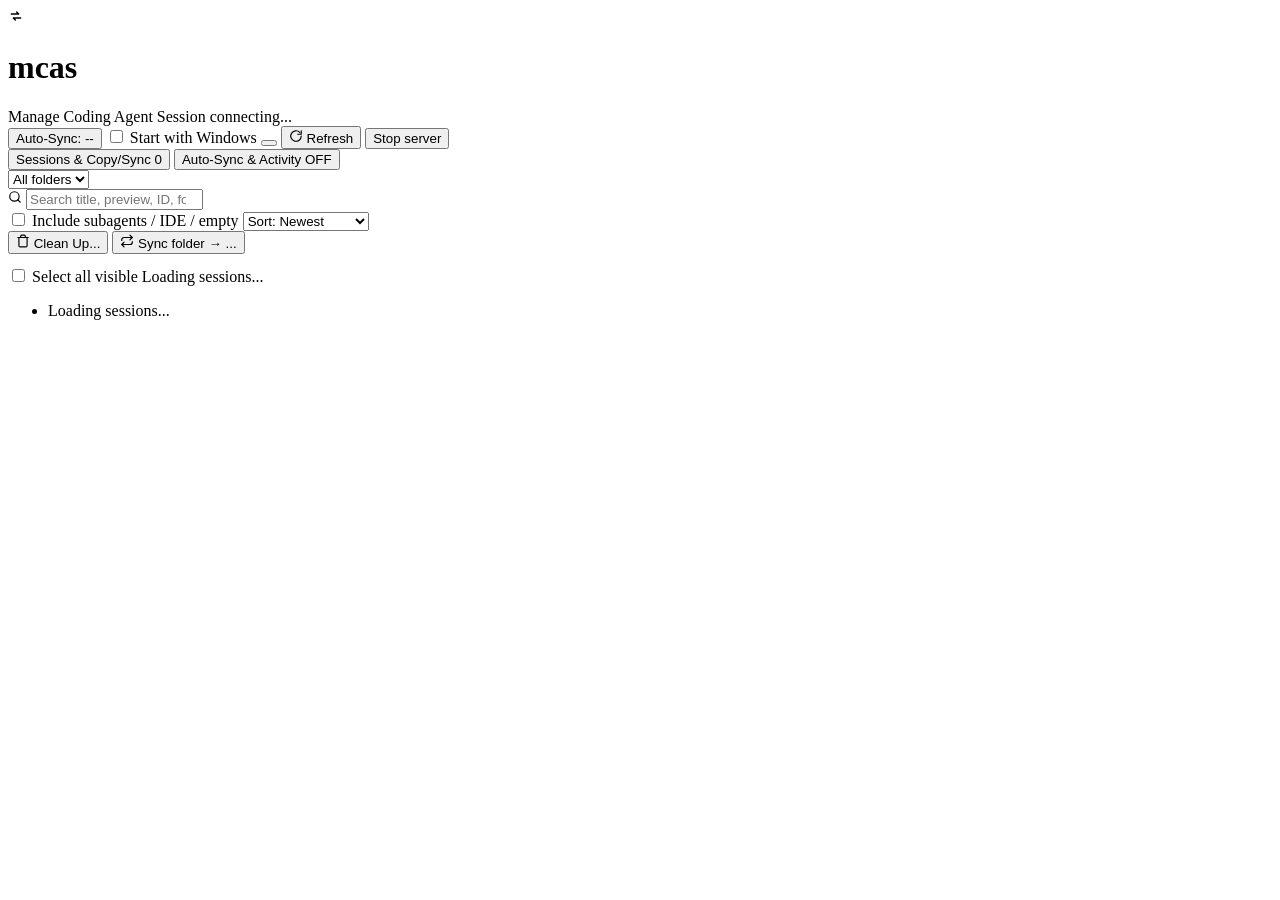
==== src/mcas/server/static/index.html @ 089433e1 "refactor: migrate to uv package and modular layout" ====
<!doctype html>
<html lang="en">
<head>
<meta charset="utf-8">
<meta name="viewport" content="width=device-width, initial-scale=1">
<title>mcas &mdash; Manage Coding Agent Session</title>
<link rel="icon" href="data:image/svg+xml,%3Csvg xmlns='http://www.w3.org/2000/svg' viewBox='0 0 32 32'%3E%3Crect width='32' height='32' rx='8' fill='%23c4633f'/%3E%3Cpath d='M9 12h10m-3-3 3 3-3 3M23 20H13m3-3-3 3 3 3' stroke='%23fff' stroke-width='2.4' stroke-linecap='round' stroke-linejoin='round' fill='none'/%3E%3C/svg%3E">
<link rel="stylesheet" href="/static/css/tokens.css">
<link rel="stylesheet" href="/static/css/base.css">
<link rel="stylesheet" href="/static/css/layout.css">
<link rel="stylesheet" href="/static/css/sessions.css">
<link rel="stylesheet" href="/static/css/overlays.css">
</head>
<body>
<div class="app" id="appRoot">
  <header class="topbar">
    <div class="brand-wrap">
      <div class="brand-row">
        <span class="brand-logo" aria-hidden="true">
          <svg width="16" height="16" viewBox="0 0 24 24" fill="none" stroke="currentColor" stroke-width="2.2" stroke-linecap="round" stroke-linejoin="round">
            <path d="M5 9h11l-3-3M19 15H8l3 3"/>
          </svg>
        </span>
        <h1>mcas</h1>
        <span class="brand-sub">Manage Coding Agent Session</span>
        <span class="ver-pill" id="versionTag">connecting...</span>
      </div>
      <div class="provider-chips" id="providerChips"></div>
    </div>

    <div class="top-actions">
      <button type="button" class="autosync-pill" id="autosyncPill" title="Open Auto-Sync settings &amp; activity">
        <span class="dot" id="autosyncDot"></span>
        <span id="autosyncPillText">Auto-Sync: --</span>
      </button>
      <label class="check" title="Launch mcas tray icon automatically on Windows sign-in">
        <input type="checkbox" id="autostartToggle">
        <span>Start with Windows</span>
      </label>
      <button type="button" class="icon-btn" id="themeBtn" title="Toggle light/dark theme" aria-label="Toggle light/dark theme"></button>
      <button type="button" id="refreshBtn" title="Refresh status and sessions">
        <svg width="14" height="14" viewBox="0 0 24 24" fill="none" stroke="currentColor" stroke-width="2" stroke-linecap="round" stroke-linejoin="round" aria-hidden="true">
          <path d="M21 12a9 9 0 1 1-2.64-6.36"/><path d="M21 3v6h-6"/>
        </svg>
        <span>Refresh</span>
      </button>
      <button type="button" id="quitBtn" class="danger" title="Stop the mcas server and remove the tray icon">Stop server</button>
    </div>
  </header>

  <div class="card banner err" id="connBanner" hidden>
    <span id="connBannerText">Connection lost.</span>
    <button type="button" class="sm" id="reconnectBtn">Reconnect</button>
  </div>

  <nav class="tabs" role="tablist" aria-label="Primary views">
    <button type="button" role="tab" class="tab-btn active" id="tabBtnSessions" aria-selected="true">
      <span>Sessions &amp; Copy/Sync</span>
      <span class="tab-badge" id="tabSessionsCount">0</span>
    </button>
    <button type="button" role="tab" class="tab-btn" id="tabBtnAutosync" aria-selected="false">
      <span>Auto-Sync &amp; Activity</span>
      <span class="tab-badge" id="tabAutosyncBadge">OFF</span>
    </button>
  </nav>

  <!-- TAB 1: Sessions & Copy/Sync -->
  <section id="panelSessions" role="tabpanel" aria-labelledby="tabBtnSessions">
    <div class="card filter-card">
      <div class="filter-row">
        <div class="seg" id="providerPills" role="group" aria-label="Filter by provider"></div>

        <div class="folder-group">
          <select id="cwdSelect" aria-label="Filter by workspace folder">
            <option value="">All folders</option>
          </select>
          <div class="custom-cwd" id="cwdCustomWrap" hidden>
            <input type="text" id="cwdCustomInput" placeholder="Enter folder path (e.g. C:\repo)" autocomplete="off">
            <button type="button" class="sm" id="cwdCustomApply">Apply</button>
            <button type="button" class="sm ghost" id="cwdCustomClear" title="Clear custom folder">Clear</button>
          </div>
        </div>

        <div class="search-wrap">
          <svg width="14" height="14" viewBox="0 0 24 24" fill="none" stroke="currentColor" stroke-width="2" stroke-linecap="round" stroke-linejoin="round" aria-hidden="true">
            <circle cx="11" cy="11" r="8"/><path d="m21 21-4.3-4.3"/>
          </svg>
          <input type="search" id="searchInput" placeholder="Search title, preview, ID, folder..." autocomplete="off">
          <button type="button" class="search-clear" id="searchClear" title="Clear search" hidden>&times;</button>
        </div>
      </div>

      <div class="filter-row">
        <label class="check">
          <input type="checkbox" id="includeAll">
          <span>Include subagents / IDE / empty</span>
        </label>
        <select id="sortSelect" aria-label="Sort conversations" style="width:auto">
          <option value="updated_desc">Sort: Newest</option>
          <option value="size_desc">Sort: Largest size</option>
          <option value="turns_desc">Sort: Most turns</option>
          <option value="updated_asc">Sort: Oldest</option>
        </select>
        <div class="spacer"></div>
        <button type="button" id="openCleanupBtn">
          <svg width="14" height="14" viewBox="0 0 24 24" fill="none" stroke="currentColor" stroke-width="2" stroke-linecap="round" stroke-linejoin="round" aria-hidden="true">
            <path d="M3 6h18"/><path d="M19 6v14c0 1-1 2-2 2H7c-1 0-2-1-2-2V6"/><path d="M8 6V4c0-1 1-2 2-2h4c1 0 2 1 2 2v2"/>
          </svg>
          <span>Clean Up...</span>
        </button>
        <button type="button" id="openSyncDirBtn">
          <svg width="14" height="14" viewBox="0 0 24 24" fill="none" stroke="currentColor" stroke-width="2" stroke-linecap="round" stroke-linejoin="round" aria-hidden="true">
            <path d="M17 2l4 4-4 4"/><path d="M3 11v-1a4 4 0 0 1 4-4h14"/><path d="M7 22l-4-4 4-4"/><path d="M21 13v1a4 4 0 0 1-4 4H3"/>
          </svg>
          <span id="openSyncDirLabel">Sync folder &rarr; ...</span>
        </button>
      </div>
    </div>

    <div class="card sel-bar" id="selectionBar" hidden>
      <span class="sel-count" id="selCount">0 selected</span>
      <button type="button" class="sm ghost" id="clearSelBtn">Clear</button>
      <div class="sel-controls">
        <label class="check">
          <span>To</span>
          <select id="bulkTarget" aria-label="Target provider for selected sessions">
            <option value="claude">Claude Code (claude)</option>
            <option value="agy">Antigravity (agy)</option>
          </select>
        </label>
        <input type="text" id="bulkTargetCwd" placeholder="Target folder override (blank = keep session folder)" autocomplete="off">
        <label class="check"><input type="checkbox" id="bulkThinking"><span>Include &lt;thought&gt;</span></label>
        <label class="check"><input type="checkbox" id="bulkNewId"><span>Force new UUID</span></label>
        <label class="check"><input type="checkbox" id="bulkOverwrite"><span>Overwrite</span></label>
      </div>
      <button type="button" class="primary" id="bulkCopyBtn">Copy Selected</button>
      <button type="button" class="danger" id="bulkDeleteBtn">Delete Selected</button>
    </div>

    <div class="card" style="margin-top:12px">
      <div class="list-head">
        <div class="list-head-left">
          <label class="check">
            <input type="checkbox" id="selectAll">
            <span>Select all visible</span>
          </label>
          <span class="brand-sub" id="listSummary">Loading sessions...</span>
        </div>
        <div class="active-filters" id="activeFilters"></div>
      </div>

      <ul class="session-list" id="sessionList">
        <li class="empty-state">Loading sessions...</li>
      </ul>

      <div class="list-foot" id="listFoot" hidden>
        <span id="listFootText"></span>
        <button type="button" class="sm" id="loadMoreBtn">Load more</button>
      </div>
    </div>
  </section>

  <!-- TAB 2: Auto-Sync & Activity -->
  <section id="panelAutosync" role="tabpanel" aria-labelledby="tabBtnAutosync" hidden>
    <div class="card">
      <div class="section-head">
        <div class="brand-row">
          <h2>Background Auto-Sync</h2>
          <span class="status-pill" id="asStatusBadge">Disabled</span>
        </div>
        <div class="brand-row">
          <span class="brand-sub" id="asLastRun">Last run: never</span>
        </div>
      </div>

      <div class="section-body">
        <div class="banner err" id="asErrorBanner" hidden></div>

        <div style="margin-bottom:14px">
          <label class="check" style="font-weight:600">
            <input type="checkbox" id="asEnabled">
            <span>Enable automatic background sync</span>
          </label>
        </div>

        <div class="grid-2">
          <div class="field">
            <label class="lbl" for="asDirection">Sync Direction</label>
            <select id="asDirection">
              <option value="both">Bidirectional (agy &harr; claude)</option>
              <option value="agy2claude">Antigravity &rarr; Claude Code only</option>
              <option value="claude2agy">Claude Code &rarr; Antigravity only</option>
            </select>
          </div>
          <div class="field">
            <label class="lbl" for="asInterval">Check Interval</label>
            <select id="asInterval">
              <option value="10">Every 10s</option>
              <option value="30">Every 30s</option>
              <option value="60">Every 60s</option>
              <option value="120">Every 120s</option>
              <option value="300">Every 300s</option>
            </select>
          </div>
          <div class="field">
            <label class="lbl" for="asScope">Workspace Scope</label>
            <select id="asScope">
              <option value="all">All workspaces</option>
              <option value="watched">Selected folders only</option>
            </select>
          </div>
          <div class="field" style="justify-content:flex-end; padding-bottom:4px">
            <label class="check">
              <input type="checkbox" id="asIncludeThinking">
              <span>Include thinking (&lt;thought&gt;) in synced sessions</span>
            </label>
          </div>
        </div>

        <div class="watched-box" id="watchedBox">
          <div class="watched-head">
            <strong style="font-size:13px" id="watchedTitle">Watched folders</strong>
            <div class="row-actions">
              <button type="button" class="sm" id="watchAllBtn">Select all detected</button>
              <button type="button" class="sm ghost" id="watchClearBtn">Clear</button>
            </div>
          </div>
          <div class="watched-list" id="watchedList"></div>
          <div class="filter-row">
            <input type="text" id="watchAddInput" placeholder="Add custom folder path (e.g. C:\projects\app)" style="flex:1" autocomplete="off">
            <button type="button" class="sm" id="watchAddBtn">Add folder</button>
          </div>
        </div>
      </div>

      <div class="section-foot">
        <div>
          <span class="status-pill warn" id="asDirtyPill" hidden>Unsaved changes</span>
          <span class="brand-sub" id="asHint">Syncs only when a session gains turns or updates, preventing echo loops.</span>
        </div>
        <div class="row-actions">
          <button type="button" id="asSaveBtn">Save Settings</button>
          <button type="button" class="primary" id="asSyncNowBtn">Sync Now</button>
        </div>
      </div>
    </div>

    <div class="card" style="margin-top:12px">
      <div class="section-head">
        <h2>Sync Activity Log</h2>
        <span class="brand-sub" id="historyCount">0 entries</span>
      </div>
      <div class="table-wrap">
        <table class="activity">
          <thead>
            <tr>
              <th>Time</th>
              <th>Direction</th>
              <th>Session &amp; Folder</th>
              <th>Status</th>
              <th>Target / Resume</th>
            </tr>
          </thead>
          <tbody id="historyBody">
            <tr><td colspan="5" class="empty-state">No sync activity yet.</td></tr>
          </tbody>
        </table>
      </div>
    </div>
  </section>
</div>

<!-- Preview Slide-Over Drawer -->
<div class="backdrop" id="previewBackdrop" hidden>
  <aside class="drawer" role="dialog" aria-modal="true" aria-labelledby="drawerTitle">
    <div class="drawer-head">
      <div style="min-width:0">
        <div class="row-title-line">
          <span class="pbadge" id="drawerBadge">agy</span>
          <span class="extra-badge" id="drawerExtra" hidden></span>
        </div>
        <h2 class="drawer-title" id="drawerTitle">Session preview</h2>
        <div class="drawer-prov-tabs" id="drawerProvTabs" hidden></div>
      </div>
      <button type="button" class="sm" id="drawerCloseBtn" aria-label="Close preview">Close</button>
    </div>

    <div class="drawer-meta">
      <div class="meta-grid" id="drawerMetaGrid"></div>
      <div class="cmd-box" id="drawerDirBox" hidden>
        <span class="lbl">Resume Dir</span>
        <code id="drawerDirText"></code>
        <button type="button" class="sm" id="drawerCopyDir">Copy</button>
      </div>
      <div class="cmd-box" id="drawerCmdBox" hidden>
        <span class="lbl">Resume Cmd</span>
        <code id="drawerCmdText"></code>
        <button type="button" class="sm primary" id="drawerCopyCmd">Copy cmd</button>
      </div>
      <div class="drawer-actions">
        <button type="button" class="sm primary" id="drawerCopyBtn">Copy</button>
        <label class="check"><input type="checkbox" id="drawerThinking"><span>Include &lt;thought&gt;</span></label>
        <button type="button" class="sm" id="drawerTrimBtn">Lighten / Trim</button>
        <div class="spacer"></div>
        <button type="button" class="sm danger" id="drawerDeleteBtn">Delete Completely</button>
      </div>
    </div>

    <div class="drawer-body" id="drawerTurns"></div>
  </aside>
</div>

<!-- Sync Folder Modal -->
<div class="modal-wrap" id="syncDirModal" hidden>
  <div class="modal" role="dialog" aria-modal="true" aria-labelledby="sdModalTitle">
    <div class="modal-head">
      <h3 id="sdModalTitle">Sync Folder Sessions</h3>
      <button type="button" class="sm ghost" id="sdCloseBtn" aria-label="Close">&times;</button>
    </div>
    <form id="syncDirForm">
      <div class="modal-body">
        <div class="field">
          <label class="lbl" for="sdCwdSelect">Source Workspace Folder</label>
          <select id="sdCwdSelect"></select>
          <input type="text" id="sdCwdCustom" placeholder="Enter folder path (e.g. C:\_personal\_empty)" hidden autocomplete="off">
        </div>
        <div class="field">
          <label class="lbl" for="sdDirection">Direction</label>
          <select id="sdDirection">
            <option value="agy->claude">Antigravity (agy) &rarr; Claude Code (claude)</option>
            <option value="claude->agy">Claude Code (claude) &rarr; Antigravity (agy)</option>
          </select>
        </div>
        <div class="brand-sub" id="sdCountHint"></div>
        <div class="field">
          <label class="lbl" for="sdTargetCwd">Target Folder Override (optional)</label>
          <input type="text" id="sdTargetCwd" placeholder="Blank = preserve source folder" autocomplete="off">
        </div>
        <div class="filter-row" style="gap:16px">
          <label class="check"><input type="checkbox" id="sdThinking"><span>Include &lt;thought&gt;</span></label>
          <label class="check"><input type="checkbox" id="sdOverwrite"><span>Overwrite existing targets</span></label>
        </div>
      </div>
      <div class="modal-foot">
        <button type="button" class="ghost" id="sdCancelBtn">Cancel</button>
        <button type="submit" class="primary" id="sdSubmitBtn">Sync Folder</button>
      </div>
    </form>
  </div>
</div>

<!-- Confirm Modal -->
<div class="modal-wrap" id="confirmModal" hidden>
  <div class="modal" role="dialog" aria-modal="true" aria-labelledby="cfTitle" style="width:min(420px,100%)">
    <div class="modal-head">
      <h3 id="cfTitle">Confirm action</h3>
      <button type="button" class="sm ghost" id="cfCloseBtn" aria-label="Close">&times;</button>
    </div>
    <div class="modal-body">
      <p id="cfMessage" style="margin:0;overflow-wrap:anywhere"></p>
    </div>
    <div class="modal-foot">
      <button type="button" class="ghost" id="cfCancelBtn">Cancel</button>
      <button type="button" class="danger" id="cfOkBtn">Confirm</button>
    </div>
  </div>
</div>

<!-- Lighten / Trim Modal -->
<div class="modal-wrap" id="trimModal" hidden>
  <div class="modal" role="dialog" aria-modal="true" aria-labelledby="tmTitle" style="width:min(460px,100%)">
    <div class="modal-head">
      <h3 id="tmTitle">Lighten Conversation</h3>
      <button type="button" class="sm ghost" id="tmCloseBtn" aria-label="Close">&times;</button>
    </div>
    <form id="trimForm">
      <div class="modal-body">
        <p id="tmSessionLabel" style="margin:0 0 12px;font-size:13px;color:var(--muted);overflow-wrap:anywhere"></p>
        <div class="field">
          <label for="tmKeepPreset">History turns to keep</label>
          <select id="tmKeepPreset">
            <option value="50">Keep newest 50% of turns (recommended)</option>
            <option value="last20">Keep last 20 turns</option>
            <option value="last50">Keep last 50 turns</option>
            <option value="all">Keep all turns (only strip heavy logs &amp; sidecars)</option>
          </select>
        </div>
        <div class="field">
          <label class="check"><input type="checkbox" id="tmPurgeSidecars" checked><span>Purge heavy sidecars (brain images/logs, subagent files, file-history)</span></label>
        </div>
        <div class="field">
          <label class="check"><input type="checkbox" id="tmTruncateTools" checked><span>Truncate large tool outputs (&gt; 2,000 chars)</span></label>
        </div>
        <div class="field">
          <label class="check"><input type="checkbox" id="tmStripThinking" checked><span>Strip internal thinking / reasoning blocks</span></label>
        </div>
      </div>
      <div class="modal-foot">
        <button type="button" class="ghost" id="tmCancelBtn">Cancel</button>
        <button type="submit" class="primary" id="tmSubmitBtn">Lighten Now</button>
      </div>
    </form>
  </div>
</div>

<!-- Storage Clean Up Modal -->
<div class="modal-wrap" id="cleanupModal" hidden>
  <div class="modal" role="dialog" aria-modal="true" aria-labelledby="clTitle" style="width:min(540px,100%)">
    <div class="modal-head">
      <h3 id="clTitle">Storage Clean Up</h3>
      <button type="button" class="sm ghost" id="clCloseBtn" aria-label="Close">&times;</button>
    </div>
    <div class="modal-body">
      <div class="storage-grid" id="clStorageGrid"></div>
      <div class="field">
        <label class="check"><input type="checkbox" id="clOrphans" checked><span>Clean orphaned sidecar folders &amp; VACUUM SQLite index</span></label>
      </div>
      <div class="field">
        <label class="check"><input type="checkbox" id="clEmpty"><span>Delete empty 0-turn sessions</span></label>
      </div>
      <div class="field">
        <label class="check"><input type="checkbox" id="clSubagents"><span>Delete subagent logs &amp; Claude subagents/ folders</span></label>
      </div>
      <div class="grid-2">
        <div class="field">
          <label for="clOlderDays">Also delete sessions older than (days)</label>
          <input type="number" id="clOlderDays" min="1" placeholder="Optional (e.g. 30)">
        </div>
        <div class="field">
          <label for="clLargerMb">Or larger than (MB)</label>
          <input type="number" id="clLargerMb" min="0.1" step="0.5" placeholder="Optional (e.g. 10)">
        </div>
      </div>
      <div class="field">
        <label for="clScope">Scope</label>
        <select id="clScope">
          <option value="all">All workspaces</option>
          <option value="cwd">Current workspace filter only</option>
        </select>
      </div>
      <div class="clean-preview" id="clPreviewBox" hidden>
        <strong id="clPreviewSummary"></strong>
        <ul id="clPreviewList"></ul>
      </div>
    </div>
    <div class="modal-foot">
      <button type="button" class="ghost" id="clDoneBtn">Close</button>
      <button type="button" id="clPreviewBtn">Preview (Dry Run)</button>
      <button type="button" class="danger" id="clRunBtn">Clean Up Now</button>
    </div>
  </div>
</div>

<div id="liveStatus" class="sr-only" role="status" aria-live="polite"></div>
<div class="toast-host" id="toastHost"></div>

<script>
const token = '__MCAS_TOKEN__';
</script>
<script type="module" src="/static/js/main.js"></script>
</body>
</html>
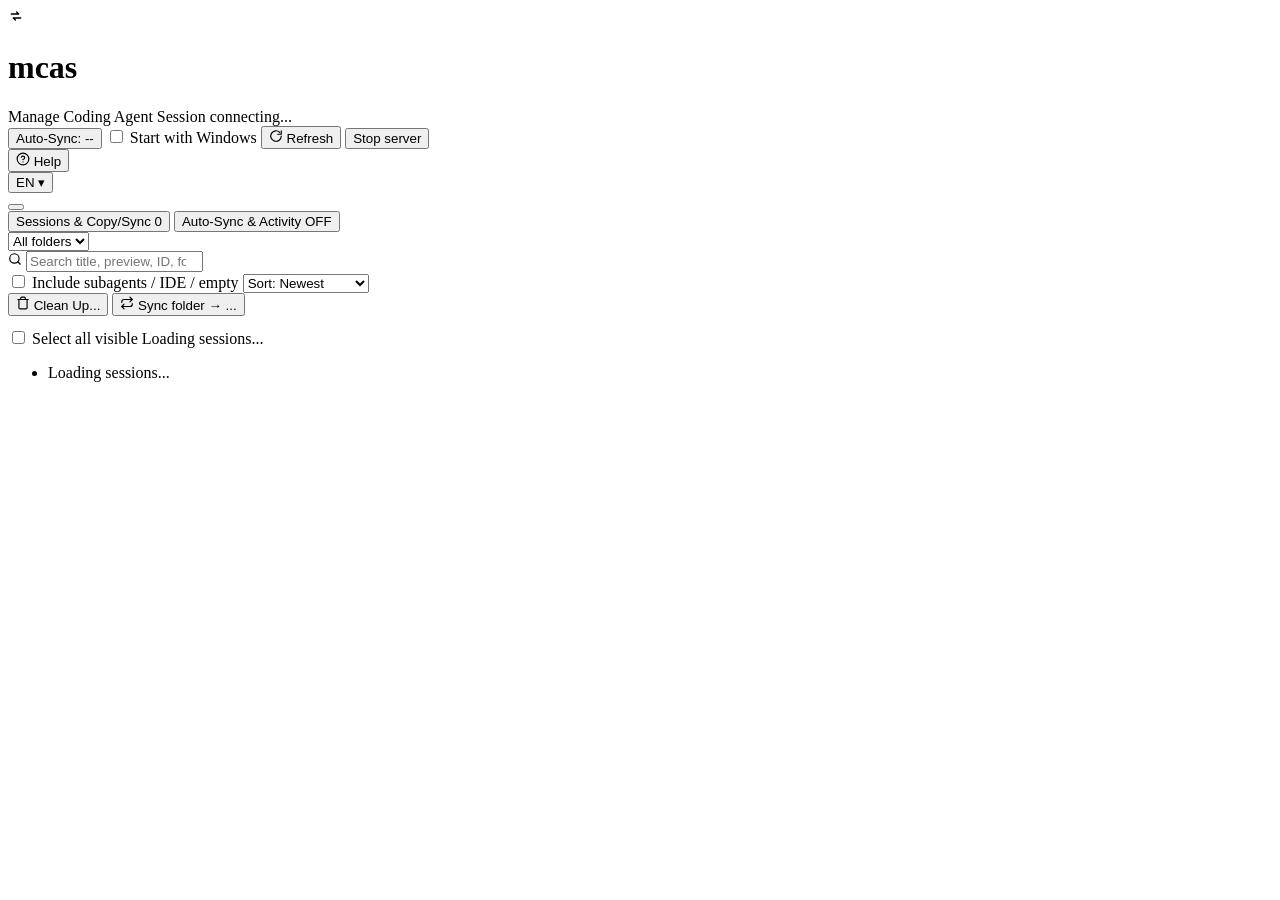
==== commit dee2dd2f: "feat: add EN/VI language dropdown, top-right theme toggle, and visual help guide" ====
--- a/src/mcas/server/static/index.html
+++ b/src/mcas/server/static/index.html
@@ -22,44 +22,74 @@
           </svg>
         </span>
         <h1>mcas</h1>
-        <span class="brand-sub">Manage Coding Agent Session</span>
-        <span class="ver-pill" id="versionTag">connecting...</span>
+        <span class="brand-sub" data-i18n="brand.sub">Manage Coding Agent Session</span>
+        <span class="ver-pill" id="versionTag" data-i18n="top.connecting">connecting...</span>
       </div>
       <div class="provider-chips" id="providerChips"></div>
     </div>
 
     <div class="top-actions">
-      <button type="button" class="autosync-pill" id="autosyncPill" title="Open Auto-Sync settings &amp; activity">
+      <button type="button" class="autosync-pill" id="autosyncPill" title="Open Auto-Sync settings &amp; activity" data-i18n-title="top.autosyncTitle">
         <span class="dot" id="autosyncDot"></span>
         <span id="autosyncPillText">Auto-Sync: --</span>
       </button>
-      <label class="check" title="Launch mcas tray icon automatically on Windows sign-in">
+      <label class="check" id="autostartWrap" title="Launch mcas tray icon automatically on Windows sign-in" data-i18n-title="top.autostartTitle">
         <input type="checkbox" id="autostartToggle">
-        <span>Start with Windows</span>
+        <span data-i18n="top.autostart">Start with Windows</span>
       </label>
-      <button type="button" class="icon-btn" id="themeBtn" title="Toggle light/dark theme" aria-label="Toggle light/dark theme"></button>
-      <button type="button" id="refreshBtn" title="Refresh status and sessions">
+      <button type="button" id="refreshBtn" title="Refresh status and sessions" data-i18n-title="top.refreshTitle">
         <svg width="14" height="14" viewBox="0 0 24 24" fill="none" stroke="currentColor" stroke-width="2" stroke-linecap="round" stroke-linejoin="round" aria-hidden="true">
           <path d="M21 12a9 9 0 1 1-2.64-6.36"/><path d="M21 3v6h-6"/>
         </svg>
-        <span>Refresh</span>
+        <span data-i18n="top.refresh">Refresh</span>
       </button>
-      <button type="button" id="quitBtn" class="danger" title="Stop the mcas server and remove the tray icon">Stop server</button>
+      <button type="button" id="quitBtn" class="danger" title="Stop the mcas server and remove the tray icon" data-i18n="top.stopServer" data-i18n-title="top.stopServerTitle">Stop server</button>
+
+      <div class="top-utils">
+        <button type="button" class="sm" id="helpBtn" title="Open Visual Guide &amp; FAQ (?)" data-i18n-title="top.helpTitle">
+          <svg width="14" height="14" viewBox="0 0 24 24" fill="none" stroke="currentColor" stroke-width="2" stroke-linecap="round" stroke-linejoin="round" aria-hidden="true">
+            <circle cx="12" cy="12" r="10"/><path d="M9.09 9a3 3 0 0 1 5.83 1c0 2-3 3-3 3"/><path d="M12 17h.01"/>
+          </svg>
+          <span data-i18n="top.help">Help</span>
+        </button>
+
+        <div class="lang-dropdown" id="langWrap">
+          <button type="button" class="sm lang-btn" id="langBtn" aria-expanded="false" aria-haspopup="listbox" title="Switch language" data-i18n-title="top.langTitle" data-i18n-aria="top.langTitle">
+            <span class="lang-flag" id="langBtnFlag"></span>
+            <span class="lang-code" id="langBtnCode">EN</span>
+            <span class="lang-caret" aria-hidden="true">&#9662;</span>
+          </button>
+          <div class="lang-menu" id="langMenu" role="listbox" aria-label="Language" hidden>
+            <button type="button" class="lang-opt active" role="option" data-lang="en" aria-selected="true">
+              <span class="lang-opt-flag"></span>
+              <span class="lang-opt-label">English</span>
+              <span class="lang-check" aria-hidden="true">&#10003;</span>
+            </button>
+            <button type="button" class="lang-opt" role="option" data-lang="vi" aria-selected="false">
+              <span class="lang-opt-flag"></span>
+              <span class="lang-opt-label">Ti&#7871;ng Vi&#7879;t</span>
+              <span class="lang-check" aria-hidden="true">&#10003;</span>
+            </button>
+          </div>
+        </div>
+
+        <button type="button" class="icon-btn" id="themeBtn" title="Toggle light/dark theme" aria-label="Toggle light/dark theme" data-i18n-aria="top.themeAria"></button>
+      </div>
     </div>
   </header>
 
   <div class="card banner err" id="connBanner" hidden>
-    <span id="connBannerText">Connection lost.</span>
-    <button type="button" class="sm" id="reconnectBtn">Reconnect</button>
+    <span id="connBannerText" data-i18n="conn.lost">Connection lost.</span>
+    <button type="button" class="sm" id="reconnectBtn" data-i18n="conn.reconnect">Reconnect</button>
   </div>
 
-  <nav class="tabs" role="tablist" aria-label="Primary views">
+  <nav class="tabs" role="tablist" aria-label="Primary views" data-i18n-aria="tabs.aria">
     <button type="button" role="tab" class="tab-btn active" id="tabBtnSessions" aria-selected="true">
-      <span>Sessions &amp; Copy/Sync</span>
+      <span data-i18n="tabs.sessions">Sessions &amp; Copy/Sync</span>
       <span class="tab-badge" id="tabSessionsCount">0</span>
     </button>
     <button type="button" role="tab" class="tab-btn" id="tabBtnAutosync" aria-selected="false">
-      <span>Auto-Sync &amp; Activity</span>
+      <span data-i18n="tabs.autosync">Auto-Sync &amp; Activity</span>
       <span class="tab-badge" id="tabAutosyncBadge">OFF</span>
     </button>
   </nav>
@@ -68,16 +98,16 @@
   <section id="panelSessions" role="tabpanel" aria-labelledby="tabBtnSessions">
     <div class="card filter-card">
       <div class="filter-row">
-        <div class="seg" id="providerPills" role="group" aria-label="Filter by provider"></div>
+        <div class="seg" id="providerPills" role="group" aria-label="Filter by provider" data-i18n-aria="filter.providerAria"></div>
 
         <div class="folder-group">
-          <select id="cwdSelect" aria-label="Filter by workspace folder">
-            <option value="">All folders</option>
+          <select id="cwdSelect" aria-label="Filter by workspace folder" data-i18n-aria="filter.folderAria">
+            <option value="" data-i18n="filter.allFolders">All folders</option>
           </select>
           <div class="custom-cwd" id="cwdCustomWrap" hidden>
-            <input type="text" id="cwdCustomInput" placeholder="Enter folder path (e.g. C:\repo)" autocomplete="off">
-            <button type="button" class="sm" id="cwdCustomApply">Apply</button>
-            <button type="button" class="sm ghost" id="cwdCustomClear" title="Clear custom folder">Clear</button>
+            <input type="text" id="cwdCustomInput" placeholder="Enter folder path (e.g. C:\repo)" data-i18n-placeholder="filter.customFolderPh" autocomplete="off">
+            <button type="button" class="sm" id="cwdCustomApply" data-i18n="filter.apply">Apply</button>
+            <button type="button" class="sm ghost" id="cwdCustomClear" title="Clear custom folder" data-i18n="filter.clear" data-i18n-title="filter.clearCustomTitle">Clear</button>
           </div>
         </div>
 
@@ -85,56 +115,56 @@
           <svg width="14" height="14" viewBox="0 0 24 24" fill="none" stroke="currentColor" stroke-width="2" stroke-linecap="round" stroke-linejoin="round" aria-hidden="true">
             <circle cx="11" cy="11" r="8"/><path d="m21 21-4.3-4.3"/>
           </svg>
-          <input type="search" id="searchInput" placeholder="Search title, preview, ID, folder..." autocomplete="off">
-          <button type="button" class="search-clear" id="searchClear" title="Clear search" hidden>&times;</button>
+          <input type="search" id="searchInput" placeholder="Search title, preview, ID, folder..." data-i18n-placeholder="filter.searchPh" autocomplete="off">
+          <button type="button" class="search-clear" id="searchClear" title="Clear search" data-i18n-title="filter.searchClearTitle" hidden>&times;</button>
         </div>
       </div>
 
       <div class="filter-row">
         <label class="check">
           <input type="checkbox" id="includeAll">
-          <span>Include subagents / IDE / empty</span>
+          <span data-i18n="filter.includeAll">Include subagents / IDE / empty</span>
         </label>
-        <select id="sortSelect" aria-label="Sort conversations" style="width:auto">
-          <option value="updated_desc">Sort: Newest</option>
-          <option value="size_desc">Sort: Largest size</option>
-          <option value="turns_desc">Sort: Most turns</option>
-          <option value="updated_asc">Sort: Oldest</option>
+        <select id="sortSelect" aria-label="Sort conversations" data-i18n-aria="filter.sortAria" style="width:auto">
+          <option value="updated_desc" data-i18n="filter.sortNewest">Sort: Newest</option>
+          <option value="size_desc" data-i18n="filter.sortLargest">Sort: Largest size</option>
+          <option value="turns_desc" data-i18n="filter.sortTurns">Sort: Most turns</option>
+          <option value="updated_asc" data-i18n="filter.sortOldest">Sort: Oldest</option>
         </select>
         <div class="spacer"></div>
         <button type="button" id="openCleanupBtn">
           <svg width="14" height="14" viewBox="0 0 24 24" fill="none" stroke="currentColor" stroke-width="2" stroke-linecap="round" stroke-linejoin="round" aria-hidden="true">
             <path d="M3 6h18"/><path d="M19 6v14c0 1-1 2-2 2H7c-1 0-2-1-2-2V6"/><path d="M8 6V4c0-1 1-2 2-2h4c1 0 2 1 2 2v2"/>
           </svg>
-          <span>Clean Up...</span>
+          <span data-i18n="filter.cleanUp">Clean Up...</span>
         </button>
         <button type="button" id="openSyncDirBtn">
           <svg width="14" height="14" viewBox="0 0 24 24" fill="none" stroke="currentColor" stroke-width="2" stroke-linecap="round" stroke-linejoin="round" aria-hidden="true">
             <path d="M17 2l4 4-4 4"/><path d="M3 11v-1a4 4 0 0 1 4-4h14"/><path d="M7 22l-4-4 4-4"/><path d="M21 13v1a4 4 0 0 1-4 4H3"/>
           </svg>
-          <span id="openSyncDirLabel">Sync folder &rarr; ...</span>
+          <span id="openSyncDirLabel" data-i18n="filter.syncFolder">Sync folder &rarr; ...</span>
         </button>
       </div>
     </div>
 
     <div class="card sel-bar" id="selectionBar" hidden>
       <span class="sel-count" id="selCount">0 selected</span>
-      <button type="button" class="sm ghost" id="clearSelBtn">Clear</button>
+      <button type="button" class="sm ghost" id="clearSelBtn" data-i18n="sel.clear">Clear</button>
       <div class="sel-controls">
         <label class="check">
-          <span>To</span>
-          <select id="bulkTarget" aria-label="Target provider for selected sessions">
+          <span data-i18n="sel.to">To</span>
+          <select id="bulkTarget" aria-label="Target provider for selected sessions" data-i18n-aria="sel.targetAria">
             <option value="claude">Claude Code (claude)</option>
             <option value="agy">Antigravity (agy)</option>
           </select>
         </label>
-        <input type="text" id="bulkTargetCwd" placeholder="Target folder override (blank = keep session folder)" autocomplete="off">
-        <label class="check"><input type="checkbox" id="bulkThinking"><span>Include &lt;thought&gt;</span></label>
-        <label class="check"><input type="checkbox" id="bulkNewId"><span>Force new UUID</span></label>
-        <label class="check"><input type="checkbox" id="bulkOverwrite"><span>Overwrite</span></label>
-      </div>
-      <button type="button" class="primary" id="bulkCopyBtn">Copy Selected</button>
-      <button type="button" class="danger" id="bulkDeleteBtn">Delete Selected</button>
+        <input type="text" id="bulkTargetCwd" placeholder="Target folder override (blank = keep session folder)" data-i18n-placeholder="sel.targetCwdPh" autocomplete="off">
+        <label class="check"><input type="checkbox" id="bulkThinking"><span data-i18n="sel.includeThought">Include &lt;thought&gt;</span></label>
+        <label class="check"><input type="checkbox" id="bulkNewId"><span data-i18n="sel.newId">Force new UUID</span></label>
+        <label class="check"><input type="checkbox" id="bulkOverwrite"><span data-i18n="sel.overwrite">Overwrite</span></label>
+      </div>
+      <button type="button" class="primary" id="bulkCopyBtn" data-i18n="sel.copySelected">Copy Selected</button>
+      <button type="button" class="danger" id="bulkDeleteBtn" data-i18n="sel.deleteSelected">Delete Selected</button>
     </div>
 
     <div class="card" style="margin-top:12px">
@@ -142,20 +172,20 @@
         <div class="list-head-left">
           <label class="check">
             <input type="checkbox" id="selectAll">
-            <span>Select all visible</span>
+            <span data-i18n="sel.selectAll">Select all visible</span>
           </label>
-          <span class="brand-sub" id="listSummary">Loading sessions...</span>
+          <span class="brand-sub" id="listSummary" data-i18n="list.loading">Loading sessions...</span>
         </div>
         <div class="active-filters" id="activeFilters"></div>
       </div>
 
       <ul class="session-list" id="sessionList">
-        <li class="empty-state">Loading sessions...</li>
+        <li class="empty-state" data-i18n="list.loading">Loading sessions...</li>
       </ul>
 
       <div class="list-foot" id="listFoot" hidden>
         <span id="listFootText"></span>
-        <button type="button" class="sm" id="loadMoreBtn">Load more</button>
+        <button type="button" class="sm" id="loadMoreBtn" data-i18n="list.loadMore">Load more</button>
       </div>
     </div>
   </section>
@@ -165,7 +195,7 @@
     <div class="card">
       <div class="section-head">
         <div class="brand-row">
-          <h2>Background Auto-Sync</h2>
+          <h2 data-i18n="as.title">Background Auto-Sync</h2>
           <span class="status-pill" id="asStatusBadge">Disabled</span>
         </div>
         <div class="brand-row">
@@ -179,21 +209,21 @@
         <div style="margin-bottom:14px">
           <label class="check" style="font-weight:600">
             <input type="checkbox" id="asEnabled">
-            <span>Enable automatic background sync</span>
+            <span data-i18n="as.enableCheck">Enable automatic background sync</span>
           </label>
         </div>
 
         <div class="grid-2">
           <div class="field">
-            <label class="lbl" for="asDirection">Sync Direction</label>
+            <label class="lbl" for="asDirection" data-i18n="as.direction">Sync Direction</label>
             <select id="asDirection">
-              <option value="both">Bidirectional (agy &harr; claude)</option>
-              <option value="agy2claude">Antigravity &rarr; Claude Code only</option>
-              <option value="claude2agy">Claude Code &rarr; Antigravity only</option>
+              <option value="both" data-i18n="as.dirBoth">Bidirectional (agy &harr; claude)</option>
+              <option value="agy2claude" data-i18n="as.dirAgy2Claude">Antigravity &rarr; Claude Code only</option>
+              <option value="claude2agy" data-i18n="as.dirClaude2Agy">Claude Code &rarr; Antigravity only</option>
             </select>
           </div>
           <div class="field">
-            <label class="lbl" for="asInterval">Check Interval</label>
+            <label class="lbl" for="asInterval" data-i18n="as.interval">Check Interval</label>
             <select id="asInterval">
               <option value="10">Every 10s</option>
               <option value="30">Every 30s</option>
@@ -203,16 +233,16 @@
             </select>
           </div>
           <div class="field">
-            <label class="lbl" for="asScope">Workspace Scope</label>
+            <label class="lbl" for="asScope" data-i18n="as.scope">Workspace Scope</label>
             <select id="asScope">
-              <option value="all">All workspaces</option>
-              <option value="watched">Selected folders only</option>
+              <option value="all" data-i18n="as.scopeAll">All workspaces</option>
+              <option value="watched" data-i18n="as.scopeWatched">Selected folders only</option>
             </select>
           </div>
           <div class="field" style="justify-content:flex-end; padding-bottom:4px">
             <label class="check">
               <input type="checkbox" id="asIncludeThinking">
-              <span>Include thinking (&lt;thought&gt;) in synced sessions</span>
+              <span data-i18n="as.includeThinking">Include thinking (&lt;thought&gt;) in synced sessions</span>
             </label>
           </div>
         </div>
@@ -221,48 +251,48 @@
           <div class="watched-head">
             <strong style="font-size:13px" id="watchedTitle">Watched folders</strong>
             <div class="row-actions">
-              <button type="button" class="sm" id="watchAllBtn">Select all detected</button>
-              <button type="button" class="sm ghost" id="watchClearBtn">Clear</button>
+              <button type="button" class="sm" id="watchAllBtn" data-i18n="as.watchAll">Select all detected</button>
+              <button type="button" class="sm ghost" id="watchClearBtn" data-i18n="as.watchClear">Clear</button>
             </div>
           </div>
           <div class="watched-list" id="watchedList"></div>
           <div class="filter-row">
-            <input type="text" id="watchAddInput" placeholder="Add custom folder path (e.g. C:\projects\app)" style="flex:1" autocomplete="off">
-            <button type="button" class="sm" id="watchAddBtn">Add folder</button>
+            <input type="text" id="watchAddInput" placeholder="Add custom folder path (e.g. C:\projects\app)" data-i18n-placeholder="as.watchAddPh" style="flex:1" autocomplete="off">
+            <button type="button" class="sm" id="watchAddBtn" data-i18n="as.watchAddBtn">Add folder</button>
           </div>
         </div>
       </div>
 
       <div class="section-foot">
         <div>
-          <span class="status-pill warn" id="asDirtyPill" hidden>Unsaved changes</span>
-          <span class="brand-sub" id="asHint">Syncs only when a session gains turns or updates, preventing echo loops.</span>
+          <span class="status-pill warn" id="asDirtyPill" data-i18n="as.unsaved" hidden>Unsaved changes</span>
+          <span class="brand-sub" id="asHint" data-i18n="as.hint">Syncs only when a session gains turns or updates, preventing echo loops.</span>
         </div>
         <div class="row-actions">
-          <button type="button" id="asSaveBtn">Save Settings</button>
-          <button type="button" class="primary" id="asSyncNowBtn">Sync Now</button>
+          <button type="button" id="asSaveBtn" data-i18n="as.saveBtn">Save Settings</button>
+          <button type="button" class="primary" id="asSyncNowBtn" data-i18n="as.syncNowBtn">Sync Now</button>
         </div>
       </div>
     </div>
 
     <div class="card" style="margin-top:12px">
       <div class="section-head">
-        <h2>Sync Activity Log</h2>
+        <h2 data-i18n="as.logTitle">Sync Activity Log</h2>
         <span class="brand-sub" id="historyCount">0 entries</span>
       </div>
       <div class="table-wrap">
         <table class="activity">
           <thead>
             <tr>
-              <th>Time</th>
-              <th>Direction</th>
-              <th>Session &amp; Folder</th>
-              <th>Status</th>
-              <th>Target / Resume</th>
+              <th data-i18n="as.colTime">Time</th>
+              <th data-i18n="as.colDir">Direction</th>
+              <th data-i18n="as.colSession">Session &amp; Folder</th>
+              <th data-i18n="as.colStatus">Status</th>
+              <th data-i18n="as.colTarget">Target / Resume</th>
             </tr>
           </thead>
           <tbody id="historyBody">
-            <tr><td colspan="5" class="empty-state">No sync activity yet.</td></tr>
+            <tr><td colspan="5" class="empty-state" data-i18n="as.noActivity">No sync activity yet.</td></tr>
           </tbody>
         </table>
       </div>
@@ -279,30 +309,30 @@
           <span class="pbadge" id="drawerBadge">agy</span>
           <span class="extra-badge" id="drawerExtra" hidden></span>
         </div>
-        <h2 class="drawer-title" id="drawerTitle">Session preview</h2>
+        <h2 class="drawer-title" id="drawerTitle" data-i18n="drawer.defaultTitle">Session preview</h2>
         <div class="drawer-prov-tabs" id="drawerProvTabs" hidden></div>
       </div>
-      <button type="button" class="sm" id="drawerCloseBtn" aria-label="Close preview">Close</button>
+      <button type="button" class="sm" id="drawerCloseBtn" aria-label="Close preview" data-i18n="drawer.close" data-i18n-aria="drawer.closeAria">Close</button>
     </div>
 
     <div class="drawer-meta">
       <div class="meta-grid" id="drawerMetaGrid"></div>
       <div class="cmd-box" id="drawerDirBox" hidden>
-        <span class="lbl">Resume Dir</span>
+        <span class="lbl" data-i18n="drawer.resumeDir">Resume Dir</span>
         <code id="drawerDirText"></code>
-        <button type="button" class="sm" id="drawerCopyDir">Copy</button>
+        <button type="button" class="sm" id="drawerCopyDir" data-i18n="drawer.copy">Copy</button>
       </div>
       <div class="cmd-box" id="drawerCmdBox" hidden>
-        <span class="lbl">Resume Cmd</span>
+        <span class="lbl" data-i18n="drawer.resumeCmd">Resume Cmd</span>
         <code id="drawerCmdText"></code>
-        <button type="button" class="sm primary" id="drawerCopyCmd">Copy cmd</button>
+        <button type="button" class="sm primary" id="drawerCopyCmd" data-i18n="drawer.copyCmd">Copy cmd</button>
       </div>
       <div class="drawer-actions">
-        <button type="button" class="sm primary" id="drawerCopyBtn">Copy</button>
-        <label class="check"><input type="checkbox" id="drawerThinking"><span>Include &lt;thought&gt;</span></label>
-        <button type="button" class="sm" id="drawerTrimBtn">Lighten / Trim</button>
+        <button type="button" class="sm primary" id="drawerCopyBtn" data-i18n="drawer.copy">Copy</button>
+        <label class="check"><input type="checkbox" id="drawerThinking"><span data-i18n="drawer.includeThought">Include &lt;thought&gt;</span></label>
+        <button type="button" class="sm" id="drawerTrimBtn" data-i18n="drawer.trim">Lighten / Trim</button>
         <div class="spacer"></div>
-        <button type="button" class="sm danger" id="drawerDeleteBtn">Delete Completely</button>
+        <button type="button" class="sm danger" id="drawerDeleteBtn" data-i18n="drawer.delete">Delete Completely</button>
       </div>
     </div>
 
@@ -314,36 +344,36 @@
 <div class="modal-wrap" id="syncDirModal" hidden>
   <div class="modal" role="dialog" aria-modal="true" aria-labelledby="sdModalTitle">
     <div class="modal-head">
-      <h3 id="sdModalTitle">Sync Folder Sessions</h3>
-      <button type="button" class="sm ghost" id="sdCloseBtn" aria-label="Close">&times;</button>
+      <h3 id="sdModalTitle" data-i18n="syncDir.title">Sync Folder Sessions</h3>
+      <button type="button" class="sm ghost" id="sdCloseBtn" aria-label="Close" data-i18n-aria="help.close">&times;</button>
     </div>
     <form id="syncDirForm">
       <div class="modal-body">
         <div class="field">
-          <label class="lbl" for="sdCwdSelect">Source Workspace Folder</label>
+          <label class="lbl" for="sdCwdSelect" data-i18n="syncDir.sourceLabel">Source Workspace Folder</label>
           <select id="sdCwdSelect"></select>
-          <input type="text" id="sdCwdCustom" placeholder="Enter folder path (e.g. C:\_personal\_empty)" hidden autocomplete="off">
-        </div>
-        <div class="field">
-          <label class="lbl" for="sdDirection">Direction</label>
+          <input type="text" id="sdCwdCustom" placeholder="Enter folder path (e.g. C:\_personal\_empty)" data-i18n-placeholder="syncDir.customPh" hidden autocomplete="off">
+        </div>
+        <div class="field">
+          <label class="lbl" for="sdDirection" data-i18n="syncDir.directionLabel">Direction</label>
           <select id="sdDirection">
-            <option value="agy->claude">Antigravity (agy) &rarr; Claude Code (claude)</option>
-            <option value="claude->agy">Claude Code (claude) &rarr; Antigravity (agy)</option>
+            <option value="agy->claude" data-i18n="syncDir.dirAgyToClaude">Antigravity (agy) &rarr; Claude Code (claude)</option>
+            <option value="claude->agy" data-i18n="syncDir.dirClaudeToAgy">Claude Code (claude) &rarr; Antigravity (agy)</option>
           </select>
         </div>
         <div class="brand-sub" id="sdCountHint"></div>
         <div class="field">
-          <label class="lbl" for="sdTargetCwd">Target Folder Override (optional)</label>
-          <input type="text" id="sdTargetCwd" placeholder="Blank = preserve source folder" autocomplete="off">
+          <label class="lbl" for="sdTargetCwd" data-i18n="syncDir.targetOverrideLabel">Target Folder Override (optional)</label>
+          <input type="text" id="sdTargetCwd" placeholder="Blank = preserve source folder" data-i18n-placeholder="syncDir.targetOverridePh" autocomplete="off">
         </div>
         <div class="filter-row" style="gap:16px">
-          <label class="check"><input type="checkbox" id="sdThinking"><span>Include &lt;thought&gt;</span></label>
-          <label class="check"><input type="checkbox" id="sdOverwrite"><span>Overwrite existing targets</span></label>
+          <label class="check"><input type="checkbox" id="sdThinking"><span data-i18n="syncDir.includeThought">Include &lt;thought&gt;</span></label>
+          <label class="check"><input type="checkbox" id="sdOverwrite"><span data-i18n="syncDir.overwrite">Overwrite existing targets</span></label>
         </div>
       </div>
       <div class="modal-foot">
-        <button type="button" class="ghost" id="sdCancelBtn">Cancel</button>
-        <button type="submit" class="primary" id="sdSubmitBtn">Sync Folder</button>
+        <button type="button" class="ghost" id="sdCancelBtn" data-i18n="syncDir.cancel">Cancel</button>
+        <button type="submit" class="primary" id="sdSubmitBtn" data-i18n="syncDir.submit">Sync Folder</button>
       </div>
     </form>
   </div>
@@ -354,13 +384,13 @@
   <div class="modal" role="dialog" aria-modal="true" aria-labelledby="cfTitle" style="width:min(420px,100%)">
     <div class="modal-head">
       <h3 id="cfTitle">Confirm action</h3>
-      <button type="button" class="sm ghost" id="cfCloseBtn" aria-label="Close">&times;</button>
+      <button type="button" class="sm ghost" id="cfCloseBtn" aria-label="Close" data-i18n-aria="help.close">&times;</button>
     </div>
     <div class="modal-body">
       <p id="cfMessage" style="margin:0;overflow-wrap:anywhere"></p>
     </div>
     <div class="modal-foot">
-      <button type="button" class="ghost" id="cfCancelBtn">Cancel</button>
+      <button type="button" class="ghost" id="cfCancelBtn" data-i18n="confirm.cancel">Cancel</button>
       <button type="button" class="danger" id="cfOkBtn">Confirm</button>
     </div>
   </div>
@@ -370,34 +400,34 @@
 <div class="modal-wrap" id="trimModal" hidden>
   <div class="modal" role="dialog" aria-modal="true" aria-labelledby="tmTitle" style="width:min(460px,100%)">
     <div class="modal-head">
-      <h3 id="tmTitle">Lighten Conversation</h3>
-      <button type="button" class="sm ghost" id="tmCloseBtn" aria-label="Close">&times;</button>
+      <h3 id="tmTitle" data-i18n="trim.title">Lighten Conversation</h3>
+      <button type="button" class="sm ghost" id="tmCloseBtn" aria-label="Close" data-i18n-aria="help.close">&times;</button>
     </div>
     <form id="trimForm">
       <div class="modal-body">
         <p id="tmSessionLabel" style="margin:0 0 12px;font-size:13px;color:var(--muted);overflow-wrap:anywhere"></p>
         <div class="field">
-          <label for="tmKeepPreset">History turns to keep</label>
+          <label for="tmKeepPreset" data-i18n="trim.keepLabel">History turns to keep</label>
           <select id="tmKeepPreset">
-            <option value="50">Keep newest 50% of turns (recommended)</option>
-            <option value="last20">Keep last 20 turns</option>
-            <option value="last50">Keep last 50 turns</option>
-            <option value="all">Keep all turns (only strip heavy logs &amp; sidecars)</option>
+            <option value="50" data-i18n="trim.preset50">Keep newest 50% of turns (recommended)</option>
+            <option value="last20" data-i18n="trim.presetLast20">Keep last 20 turns</option>
+            <option value="last50" data-i18n="trim.presetLast50">Keep last 50 turns</option>
+            <option value="all" data-i18n="trim.presetAll">Keep all turns (only strip heavy logs &amp; sidecars)</option>
           </select>
         </div>
         <div class="field">
-          <label class="check"><input type="checkbox" id="tmPurgeSidecars" checked><span>Purge heavy sidecars (brain images/logs, subagent files, file-history)</span></label>
-        </div>
-        <div class="field">
-          <label class="check"><input type="checkbox" id="tmTruncateTools" checked><span>Truncate large tool outputs (&gt; 2,000 chars)</span></label>
-        </div>
-        <div class="field">
-          <label class="check"><input type="checkbox" id="tmStripThinking" checked><span>Strip internal thinking / reasoning blocks</span></label>
+          <label class="check"><input type="checkbox" id="tmPurgeSidecars" checked><span data-i18n="trim.purgeSidecars">Purge heavy sidecars (brain images/logs, subagent files, file-history)</span></label>
+        </div>
+        <div class="field">
+          <label class="check"><input type="checkbox" id="tmTruncateTools" checked><span data-i18n="trim.truncateTools">Truncate large tool outputs (&gt; 2,000 chars)</span></label>
+        </div>
+        <div class="field">
+          <label class="check"><input type="checkbox" id="tmStripThinking" checked><span data-i18n="trim.stripThinking">Strip internal thinking / reasoning blocks</span></label>
         </div>
       </div>
       <div class="modal-foot">
-        <button type="button" class="ghost" id="tmCancelBtn">Cancel</button>
-        <button type="submit" class="primary" id="tmSubmitBtn">Lighten Now</button>
+        <button type="button" class="ghost" id="tmCancelBtn" data-i18n="trim.cancel">Cancel</button>
+        <button type="submit" class="primary" id="tmSubmitBtn" data-i18n="trim.submit">Lighten Now</button>
       </div>
     </form>
   </div>
@@ -407,35 +437,35 @@
 <div class="modal-wrap" id="cleanupModal" hidden>
   <div class="modal" role="dialog" aria-modal="true" aria-labelledby="clTitle" style="width:min(540px,100%)">
     <div class="modal-head">
-      <h3 id="clTitle">Storage Clean Up</h3>
-      <button type="button" class="sm ghost" id="clCloseBtn" aria-label="Close">&times;</button>
+      <h3 id="clTitle" data-i18n="cleanup.title">Storage Clean Up</h3>
+      <button type="button" class="sm ghost" id="clCloseBtn" aria-label="Close" data-i18n-aria="help.close">&times;</button>
     </div>
     <div class="modal-body">
       <div class="storage-grid" id="clStorageGrid"></div>
       <div class="field">
-        <label class="check"><input type="checkbox" id="clOrphans" checked><span>Clean orphaned sidecar folders &amp; VACUUM SQLite index</span></label>
+        <label class="check"><input type="checkbox" id="clOrphans" checked><span data-i18n="cleanup.orphans">Clean orphaned sidecar folders &amp; VACUUM SQLite index</span></label>
       </div>
       <div class="field">
-        <label class="check"><input type="checkbox" id="clEmpty"><span>Delete empty 0-turn sessions</span></label>
+        <label class="check"><input type="checkbox" id="clEmpty"><span data-i18n="cleanup.empty">Delete empty 0-turn sessions</span></label>
       </div>
       <div class="field">
-        <label class="check"><input type="checkbox" id="clSubagents"><span>Delete subagent logs &amp; Claude subagents/ folders</span></label>
+        <label class="check"><input type="checkbox" id="clSubagents"><span data-i18n="cleanup.subagents">Delete subagent logs &amp; Claude subagents/ folders</span></label>
       </div>
       <div class="grid-2">
         <div class="field">
-          <label for="clOlderDays">Also delete sessions older than (days)</label>
-          <input type="number" id="clOlderDays" min="1" placeholder="Optional (e.g. 30)">
-        </div>
-        <div class="field">
-          <label for="clLargerMb">Or larger than (MB)</label>
-          <input type="number" id="clLargerMb" min="0.1" step="0.5" placeholder="Optional (e.g. 10)">
+          <label for="clOlderDays" data-i18n="cleanup.olderDays">Also delete sessions older than (days)</label>
+          <input type="number" id="clOlderDays" min="1" placeholder="Optional (e.g. 30)" data-i18n-placeholder="cleanup.olderPh">
+        </div>
+        <div class="field">
+          <label for="clLargerMb" data-i18n="cleanup.largerMb">Or larger than (MB)</label>
+          <input type="number" id="clLargerMb" min="0.1" step="0.5" placeholder="Optional (e.g. 10)" data-i18n-placeholder="cleanup.largerPh">
         </div>
       </div>
       <div class="field">
-        <label for="clScope">Scope</label>
+        <label for="clScope" data-i18n="cleanup.scope">Scope</label>
         <select id="clScope">
-          <option value="all">All workspaces</option>
-          <option value="cwd">Current workspace filter only</option>
+          <option value="all" data-i18n="cleanup.scopeAll">All workspaces</option>
+          <option value="cwd" data-i18n="cleanup.scopeCwd">Current workspace filter only</option>
         </select>
       </div>
       <div class="clean-preview" id="clPreviewBox" hidden>
@@ -444,9 +474,27 @@
       </div>
     </div>
     <div class="modal-foot">
-      <button type="button" class="ghost" id="clDoneBtn">Close</button>
-      <button type="button" id="clPreviewBtn">Preview (Dry Run)</button>
-      <button type="button" class="danger" id="clRunBtn">Clean Up Now</button>
+      <button type="button" class="ghost" id="clDoneBtn" data-i18n="cleanup.close">Close</button>
+      <button type="button" id="clPreviewBtn" data-i18n="cleanup.previewBtn">Preview (Dry Run)</button>
+      <button type="button" class="danger" id="clRunBtn" data-i18n="cleanup.runBtn">Clean Up Now</button>
+    </div>
+  </div>
+</div>
+
+<!-- Visual Help / FAQ Modal -->
+<div class="modal-wrap" id="helpModal" hidden>
+  <div class="modal help-modal" role="dialog" aria-modal="true" aria-labelledby="helpTitle">
+    <div class="modal-head">
+      <div style="min-width:0">
+        <h3 id="helpTitle" data-i18n="help.title">Visual UI Guide &amp; FAQ</h3>
+        <div class="brand-sub" id="helpSubtitle" data-i18n="help.subtitle">Click numbered callouts below to see what each control does and when to use it.</div>
+      </div>
+      <button type="button" class="sm ghost" id="helpCloseBtn" aria-label="Close" data-i18n-aria="help.close">&times;</button>
+    </div>
+    <div class="help-tabs" id="helpTabs" role="tablist"></div>
+    <div class="modal-body help-body" id="helpBody"></div>
+    <div class="modal-foot">
+      <button type="button" class="primary" id="helpDoneBtn" data-i18n="help.close">Close</button>
     </div>
   </div>
 </div>
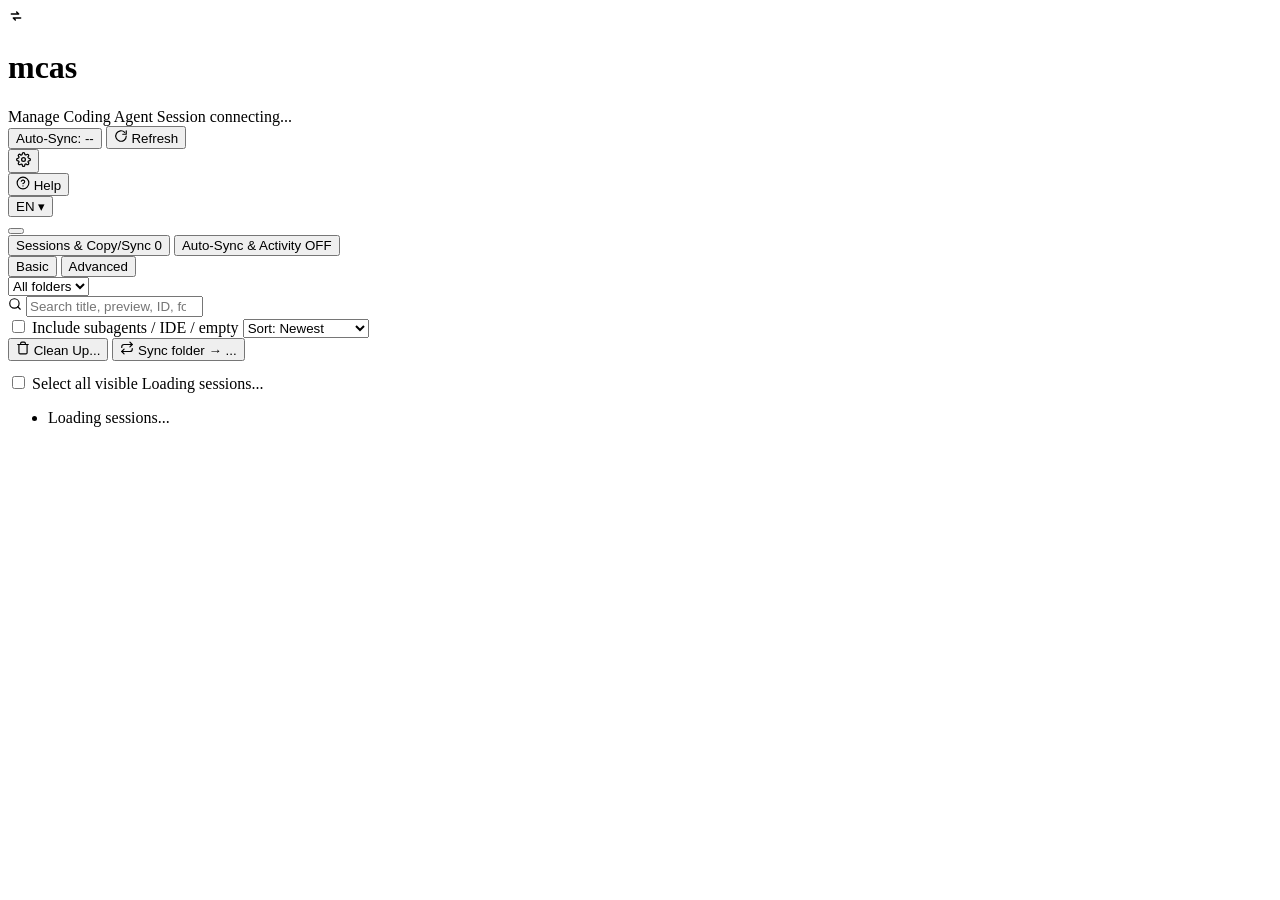
==== commit aa6a70a5: "feat: add Codex provider, Basic/Advanced UI modes, and bump version to 0.3.0" ====
--- a/src/mcas/server/static/index.html
+++ b/src/mcas/server/static/index.html
@@ -33,19 +33,35 @@
         <span class="dot" id="autosyncDot"></span>
         <span id="autosyncPillText">Auto-Sync: --</span>
       </button>
-      <label class="check" id="autostartWrap" title="Launch mcas tray icon automatically on Windows sign-in" data-i18n-title="top.autostartTitle">
-        <input type="checkbox" id="autostartToggle">
-        <span data-i18n="top.autostart">Start with Windows</span>
-      </label>
       <button type="button" id="refreshBtn" title="Refresh status and sessions" data-i18n-title="top.refreshTitle">
         <svg width="14" height="14" viewBox="0 0 24 24" fill="none" stroke="currentColor" stroke-width="2" stroke-linecap="round" stroke-linejoin="round" aria-hidden="true">
           <path d="M21 12a9 9 0 1 1-2.64-6.36"/><path d="M21 3v6h-6"/>
         </svg>
         <span data-i18n="top.refresh">Refresh</span>
       </button>
-      <button type="button" id="quitBtn" class="danger" title="Stop the mcas server and remove the tray icon" data-i18n="top.stopServer" data-i18n-title="top.stopServerTitle">Stop server</button>
 
       <div class="top-utils">
+        <div class="settings-dropdown" id="settingsWrap">
+          <button type="button" class="icon-btn" id="settingsBtn" aria-expanded="false" aria-haspopup="menu" title="App &amp; server settings" aria-label="App &amp; server settings" data-i18n-title="top.settingsTitle" data-i18n-aria="top.settingsTitle">
+            <svg width="15" height="15" viewBox="0 0 24 24" fill="none" stroke="currentColor" stroke-width="2" stroke-linecap="round" stroke-linejoin="round" aria-hidden="true">
+              <circle cx="12" cy="12" r="3"/><path d="M19.4 15a1.65 1.65 0 0 0 .33 1.82l.06.06a2 2 0 1 1-2.83 2.83l-.06-.06a1.65 1.65 0 0 0-1.82-.33 1.65 1.65 0 0 0-1 1.51V21a2 2 0 0 1-4 0v-.09A1.65 1.65 0 0 0 9 19.4a1.65 1.65 0 0 0-1.82.33l-.06.06a2 2 0 1 1-2.83-2.83l.06-.06a1.65 1.65 0 0 0 .33-1.82 1.65 1.65 0 0 0-1.51-1H3a2 2 0 0 1 0-4h.09A1.65 1.65 0 0 0 4.6 9a1.65 1.65 0 0 0-.33-1.82l-.06-.06a2 2 0 1 1 2.83-2.83l.06.06a1.65 1.65 0 0 0 1.82.33H9a1.65 1.65 0 0 0 1-1.51V3a2 2 0 0 1 4 0v.09a1.65 1.65 0 0 0 1 1.51 1.65 1.65 0 0 0 1.82-.33l.06-.06a2 2 0 1 1 2.83 2.83l-.06.06a1.65 1.65 0 0 0-.33 1.82V9a1.65 1.65 0 0 0 1.51 1H21a2 2 0 0 1 0 4h-.09a1.65 1.65 0 0 0-1.51 1z"/>
+            </svg>
+          </button>
+          <div class="settings-menu" id="settingsMenu" role="menu" aria-label="App &amp; server settings" hidden>
+            <label class="settings-item check" id="autostartWrap" title="Launch mcas tray icon automatically on Windows sign-in" data-i18n-title="top.autostartTitle">
+              <input type="checkbox" id="autostartToggle">
+              <span data-i18n="top.autostart">Start with Windows</span>
+            </label>
+            <div class="settings-divider"></div>
+            <button type="button" id="quitBtn" class="settings-item danger-item" role="menuitem" title="Stop the mcas server and remove the tray icon" data-i18n-title="top.stopServerTitle">
+              <svg width="14" height="14" viewBox="0 0 24 24" fill="none" stroke="currentColor" stroke-width="2" stroke-linecap="round" stroke-linejoin="round" aria-hidden="true">
+                <path d="M18.36 6.64a9 9 0 1 1-12.73 0"/><line x1="12" y1="2" x2="12" y2="12"/>
+              </svg>
+              <span data-i18n="top.stopServer">Stop server</span>
+            </button>
+          </div>
+        </div>
+
         <button type="button" class="sm" id="helpBtn" title="Open Visual Guide &amp; FAQ (?)" data-i18n-title="top.helpTitle">
           <svg width="14" height="14" viewBox="0 0 24 24" fill="none" stroke="currentColor" stroke-width="2" stroke-linecap="round" stroke-linejoin="round" aria-hidden="true">
             <circle cx="12" cy="12" r="10"/><path d="M9.09 9a3 3 0 0 1 5.83 1c0 2-3 3-3 3"/><path d="M12 17h.01"/>
@@ -92,6 +108,10 @@
       <span data-i18n="tabs.autosync">Auto-Sync &amp; Activity</span>
       <span class="tab-badge" id="tabAutosyncBadge">OFF</span>
     </button>
+    <div class="seg mode-switch" id="uiModeSwitch" role="group" aria-label="Interface mode" data-i18n-aria="uiMode.aria">
+      <button type="button" class="active" data-ui-mode="basic" data-i18n="uiMode.basic" data-i18n-title="uiMode.basicTitle" title="Essential daily tools with safe defaults" aria-pressed="true">Basic</button>
+      <button type="button" data-ui-mode="advanced" data-i18n="uiMode.advanced" data-i18n-title="uiMode.advancedTitle" title="All filters, custom paths, overrides &amp; watched-folder options" aria-pressed="false">Advanced</button>
+    </div>
   </nav>
 
   <!-- TAB 1: Sessions & Copy/Sync -->
@@ -104,7 +124,7 @@
           <select id="cwdSelect" aria-label="Filter by workspace folder" data-i18n-aria="filter.folderAria">
             <option value="" data-i18n="filter.allFolders">All folders</option>
           </select>
-          <div class="custom-cwd" id="cwdCustomWrap" hidden>
+          <div class="custom-cwd adv-only" id="cwdCustomWrap" hidden>
             <input type="text" id="cwdCustomInput" placeholder="Enter folder path (e.g. C:\repo)" data-i18n-placeholder="filter.customFolderPh" autocomplete="off">
             <button type="button" class="sm" id="cwdCustomApply" data-i18n="filter.apply">Apply</button>
             <button type="button" class="sm ghost" id="cwdCustomClear" title="Clear custom folder" data-i18n="filter.clear" data-i18n-title="filter.clearCustomTitle">Clear</button>
@@ -121,7 +141,7 @@
       </div>
 
       <div class="filter-row">
-        <label class="check">
+        <label class="check adv-only">
           <input type="checkbox" id="includeAll">
           <span data-i18n="filter.includeAll">Include subagents / IDE / empty</span>
         </label>
@@ -148,23 +168,31 @@
     </div>
 
     <div class="card sel-bar" id="selectionBar" hidden>
-      <span class="sel-count" id="selCount">0 selected</span>
-      <button type="button" class="sm ghost" id="clearSelBtn" data-i18n="sel.clear">Clear</button>
-      <div class="sel-controls">
-        <label class="check">
-          <span data-i18n="sel.to">To</span>
-          <select id="bulkTarget" aria-label="Target provider for selected sessions" data-i18n-aria="sel.targetAria">
-            <option value="claude">Claude Code (claude)</option>
-            <option value="agy">Antigravity (agy)</option>
-          </select>
-        </label>
+      <div class="sel-main">
+        <span class="sel-count" id="selCount">0 selected</span>
+        <button type="button" class="sm ghost" id="clearSelBtn" data-i18n="sel.clear">Clear</button>
+        <div class="sel-controls">
+          <label class="check">
+            <span data-i18n="sel.to">To</span>
+            <select id="bulkTarget" aria-label="Target provider for selected sessions" data-i18n-aria="sel.targetAria">
+              <option value="claude">Claude Code (claude)</option>
+              <option value="agy">Antigravity (agy)</option>
+              <option value="codex">Codex (codex)</option>
+            </select>
+          </label>
+          <label class="check adv-only"><input type="checkbox" id="bulkThinking"><span data-i18n="sel.includeThought">Include &lt;thought&gt;</span></label>
+          <button type="button" class="sm ghost adv-only" id="bulkOptionsBtn" aria-expanded="false" aria-controls="bulkOptionsWrap" title="Folder override, UUID &amp; overwrite options" data-i18n-title="sel.optionsTitle">
+            <span data-i18n="sel.options">Options</span> <span aria-hidden="true">&#9662;</span>
+          </button>
+        </div>
+        <button type="button" class="primary" id="bulkCopyBtn" data-i18n="sel.copySelected">Copy Selected</button>
+        <button type="button" class="danger" id="bulkDeleteBtn" data-i18n="sel.deleteSelected">Delete Selected</button>
+      </div>
+      <div class="sel-options adv-only" id="bulkOptionsWrap" hidden>
         <input type="text" id="bulkTargetCwd" placeholder="Target folder override (blank = keep session folder)" data-i18n-placeholder="sel.targetCwdPh" autocomplete="off">
-        <label class="check"><input type="checkbox" id="bulkThinking"><span data-i18n="sel.includeThought">Include &lt;thought&gt;</span></label>
         <label class="check"><input type="checkbox" id="bulkNewId"><span data-i18n="sel.newId">Force new UUID</span></label>
         <label class="check"><input type="checkbox" id="bulkOverwrite"><span data-i18n="sel.overwrite">Overwrite</span></label>
       </div>
-      <button type="button" class="primary" id="bulkCopyBtn" data-i18n="sel.copySelected">Copy Selected</button>
-      <button type="button" class="danger" id="bulkDeleteBtn" data-i18n="sel.deleteSelected">Delete Selected</button>
     </div>
 
     <div class="card" style="margin-top:12px">
@@ -217,12 +245,19 @@
           <div class="field">
             <label class="lbl" for="asDirection" data-i18n="as.direction">Sync Direction</label>
             <select id="asDirection">
-              <option value="both" data-i18n="as.dirBoth">Bidirectional (agy &harr; claude)</option>
+              <option value="both" data-i18n="as.dirBoth">Bidirectional (all: agy &harr; claude &harr; codex)</option>
+              <option value="agy_claude" data-i18n="as.dirAgyClaude">Bidirectional (agy &harr; claude)</option>
+              <option value="agy_codex" data-i18n="as.dirAgyCodex">Bidirectional (agy &harr; codex)</option>
+              <option value="claude_codex" data-i18n="as.dirClaudeCodex">Bidirectional (claude &harr; codex)</option>
               <option value="agy2claude" data-i18n="as.dirAgy2Claude">Antigravity &rarr; Claude Code only</option>
               <option value="claude2agy" data-i18n="as.dirClaude2Agy">Claude Code &rarr; Antigravity only</option>
+              <option value="agy2codex" data-i18n="as.dirAgy2Codex">Antigravity &rarr; Codex only</option>
+              <option value="codex2agy" data-i18n="as.dirCodex2Agy">Codex &rarr; Antigravity only</option>
+              <option value="claude2codex" data-i18n="as.dirClaude2Codex">Claude Code &rarr; Codex only</option>
+              <option value="codex2claude" data-i18n="as.dirCodex2Claude">Codex &rarr; Claude Code only</option>
             </select>
           </div>
-          <div class="field">
+          <div class="field adv-only">
             <label class="lbl" for="asInterval" data-i18n="as.interval">Check Interval</label>
             <select id="asInterval">
               <option value="10">Every 10s</option>
@@ -232,14 +267,14 @@
               <option value="300">Every 300s</option>
             </select>
           </div>
-          <div class="field">
+          <div class="field adv-only">
             <label class="lbl" for="asScope" data-i18n="as.scope">Workspace Scope</label>
             <select id="asScope">
               <option value="all" data-i18n="as.scopeAll">All workspaces</option>
               <option value="watched" data-i18n="as.scopeWatched">Selected folders only</option>
             </select>
           </div>
-          <div class="field" style="justify-content:flex-end; padding-bottom:4px">
+          <div class="field adv-only" style="justify-content:flex-end; padding-bottom:4px">
             <label class="check">
               <input type="checkbox" id="asIncludeThinking">
               <span data-i18n="as.includeThinking">Include thinking (&lt;thought&gt;) in synced sessions</span>
@@ -247,7 +282,12 @@
           </div>
         </div>
 
-        <div class="watched-box" id="watchedBox">
+        <div class="as-basic-summary basic-only" id="asBasicSummary" hidden>
+          <span id="asBasicSummaryText"></span>
+          <button type="button" class="sm ghost" id="asEditAdvBtn" data-i18n="as.editInAdv">Edit in Advanced</button>
+        </div>
+
+        <div class="watched-box adv-only" id="watchedBox">
           <div class="watched-head">
             <strong style="font-size:13px" id="watchedTitle">Watched folders</strong>
             <div class="row-actions">
@@ -328,8 +368,15 @@
         <button type="button" class="sm primary" id="drawerCopyCmd" data-i18n="drawer.copyCmd">Copy cmd</button>
       </div>
       <div class="drawer-actions">
-        <button type="button" class="sm primary" id="drawerCopyBtn" data-i18n="drawer.copy">Copy</button>
-        <label class="check"><input type="checkbox" id="drawerThinking"><span data-i18n="drawer.includeThought">Include &lt;thought&gt;</span></label>
+        <div class="drawer-copy-wrap">
+          <button type="button" class="sm primary" id="drawerCopyBtn" data-i18n="drawer.copyToBtn">Copy &rarr;</button>
+          <select id="drawerCopyTarget" aria-label="Target provider to copy to" data-i18n-aria="drawer.copyTargetAria">
+            <option value="claude">Claude Code (claude)</option>
+            <option value="agy">Antigravity (agy)</option>
+            <option value="codex">Codex (codex)</option>
+          </select>
+        </div>
+        <label class="check adv-only"><input type="checkbox" id="drawerThinking"><span data-i18n="drawer.includeThought">Include &lt;thought&gt;</span></label>
         <button type="button" class="sm" id="drawerTrimBtn" data-i18n="drawer.trim">Lighten / Trim</button>
         <div class="spacer"></div>
         <button type="button" class="sm danger" id="drawerDeleteBtn" data-i18n="drawer.delete">Delete Completely</button>
@@ -359,14 +406,18 @@
           <select id="sdDirection">
             <option value="agy->claude" data-i18n="syncDir.dirAgyToClaude">Antigravity (agy) &rarr; Claude Code (claude)</option>
             <option value="claude->agy" data-i18n="syncDir.dirClaudeToAgy">Claude Code (claude) &rarr; Antigravity (agy)</option>
+            <option value="agy->codex" data-i18n="syncDir.dirAgyToCodex">Antigravity (agy) &rarr; Codex (codex)</option>
+            <option value="codex->agy" data-i18n="syncDir.dirCodexToAgy">Codex (codex) &rarr; Antigravity (agy)</option>
+            <option value="claude->codex" data-i18n="syncDir.dirClaudeToCodex">Claude Code (claude) &rarr; Codex (codex)</option>
+            <option value="codex->claude" data-i18n="syncDir.dirCodexToClaude">Codex (codex) &rarr; Claude Code (claude)</option>
           </select>
         </div>
         <div class="brand-sub" id="sdCountHint"></div>
-        <div class="field">
+        <div class="field adv-only">
           <label class="lbl" for="sdTargetCwd" data-i18n="syncDir.targetOverrideLabel">Target Folder Override (optional)</label>
           <input type="text" id="sdTargetCwd" placeholder="Blank = preserve source folder" data-i18n-placeholder="syncDir.targetOverridePh" autocomplete="off">
         </div>
-        <div class="filter-row" style="gap:16px">
+        <div class="filter-row adv-only" style="gap:16px">
           <label class="check"><input type="checkbox" id="sdThinking"><span data-i18n="syncDir.includeThought">Include &lt;thought&gt;</span></label>
           <label class="check"><input type="checkbox" id="sdOverwrite"><span data-i18n="syncDir.overwrite">Overwrite existing targets</span></label>
         </div>
@@ -415,13 +466,13 @@
             <option value="all" data-i18n="trim.presetAll">Keep all turns (only strip heavy logs &amp; sidecars)</option>
           </select>
         </div>
-        <div class="field">
+        <div class="field adv-only">
           <label class="check"><input type="checkbox" id="tmPurgeSidecars" checked><span data-i18n="trim.purgeSidecars">Purge heavy sidecars (brain images/logs, subagent files, file-history)</span></label>
         </div>
-        <div class="field">
+        <div class="field adv-only">
           <label class="check"><input type="checkbox" id="tmTruncateTools" checked><span data-i18n="trim.truncateTools">Truncate large tool outputs (&gt; 2,000 chars)</span></label>
         </div>
-        <div class="field">
+        <div class="field adv-only">
           <label class="check"><input type="checkbox" id="tmStripThinking" checked><span data-i18n="trim.stripThinking">Strip internal thinking / reasoning blocks</span></label>
         </div>
       </div>
@@ -451,7 +502,7 @@
       <div class="field">
         <label class="check"><input type="checkbox" id="clSubagents"><span data-i18n="cleanup.subagents">Delete subagent logs &amp; Claude subagents/ folders</span></label>
       </div>
-      <div class="grid-2">
+      <div class="grid-2 adv-only">
         <div class="field">
           <label for="clOlderDays" data-i18n="cleanup.olderDays">Also delete sessions older than (days)</label>
           <input type="number" id="clOlderDays" min="1" placeholder="Optional (e.g. 30)" data-i18n-placeholder="cleanup.olderPh">
@@ -461,7 +512,7 @@
           <input type="number" id="clLargerMb" min="0.1" step="0.5" placeholder="Optional (e.g. 10)" data-i18n-placeholder="cleanup.largerPh">
         </div>
       </div>
-      <div class="field">
+      <div class="field adv-only">
         <label for="clScope" data-i18n="cleanup.scope">Scope</label>
         <select id="clScope">
           <option value="all" data-i18n="cleanup.scopeAll">All workspaces</option>
